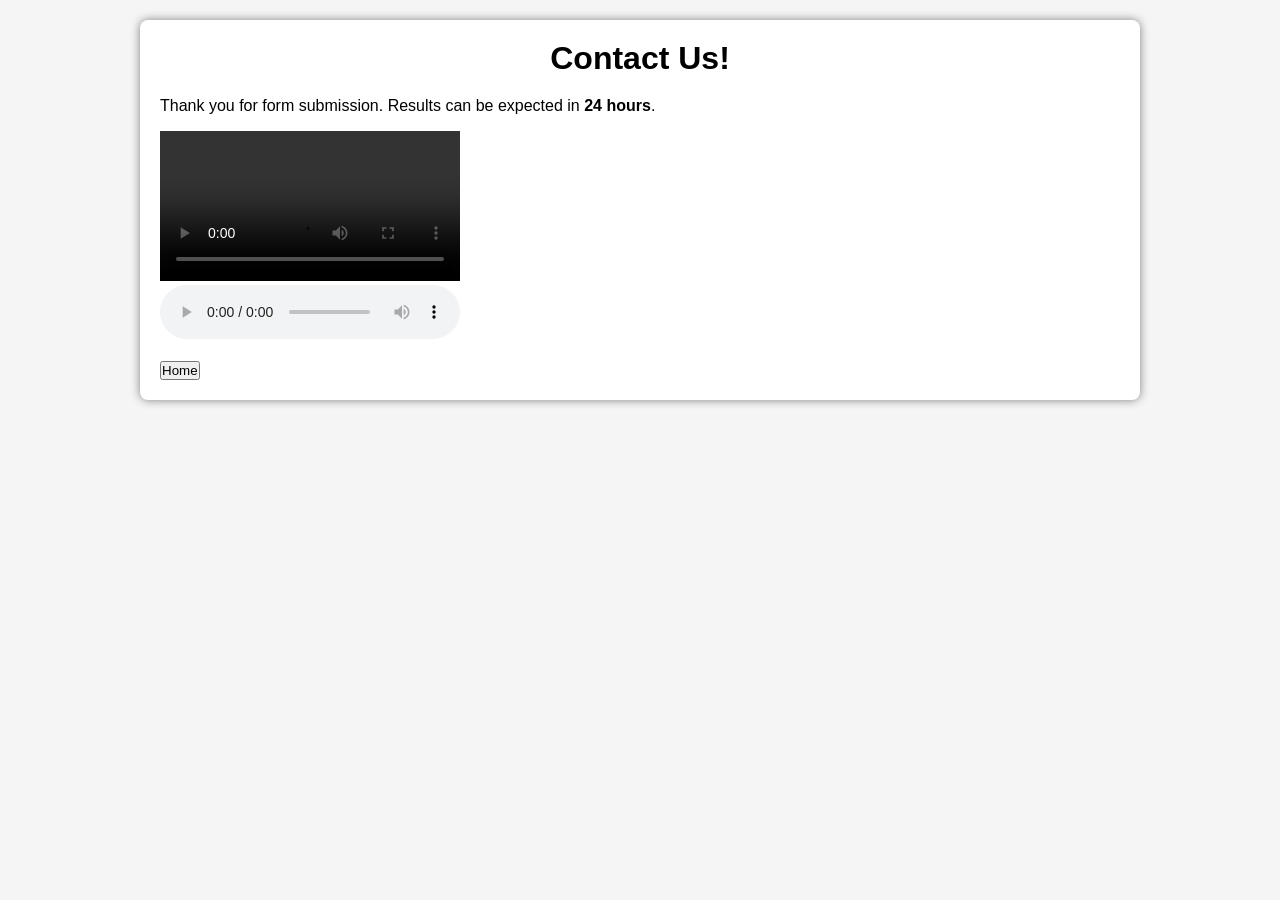
==== formResults.html @ 5ba15cc9 "first commit" ====
<!DOCTYPE html>
<html lang="en">
 <head>
 <meta charset="UTF-8" />
 <meta http-equiv="X-UA-Compatible" content="IE=edge" />
 <meta name="viewport" content="width=device-width, initial-scale=1.0" />
 <title>Results</title>
 <link rel="stylesheet" href="styles.css">
 </head>
 <body>
    <header></header>
    <main>
        <h1>Contact Us!</h1>
        <p>Thank you for form submission. Results can be expected in <strong>24 hours</strong>.</p>
        <video width="300px" controls autoplay loop>
            <source src="images/WowVideo.mp4" type="video/mp4"> 
        </video>
        <br>
        <audio controls>
            <source src="images/CHILL-HIPHOP-DRUM-AND-BASS-(FLOATING-ON-AIR)_AdobeStock_705228536.wav">
        </audio>
        <br><br>
        <a href="contact.html">
            <button>Home</button>
        </a>
    </main>
 </body>
</html>
---- styles.css ----
* {
 margin: 0;
 padding: 0;
 box-sizing: border-box;
}
html, body {
 height: 100%
}
h1, h2, h3, h4, h5, h6, p {
 margin-bottom: 16px
}

body{
    font-family: Arial, Helvetica, sans-serif;
    background-color: #f5f5f5;
    padding: 20px;
}
h1{
    text-align: center;
    margin-bottom: 20px;
}
h2{
    margin-bottom: 20px;
}
main {
    background-color: #ffffff;
    padding: 20px;
    border-radius: 8px;
    width: 1000px;
    margin: auto;
    box-shadow: 0 0 10px gray;
}
label{
    display: inline-block;
    width: 100px;
    margin-bottom: 10px;
}
input[type="text"],
input[type="email"],
input[type="phone"],
select{
    width: 150px;
    padding: 5px;
    border: 1px solid #ccc;
    border-radius: 4px;
}
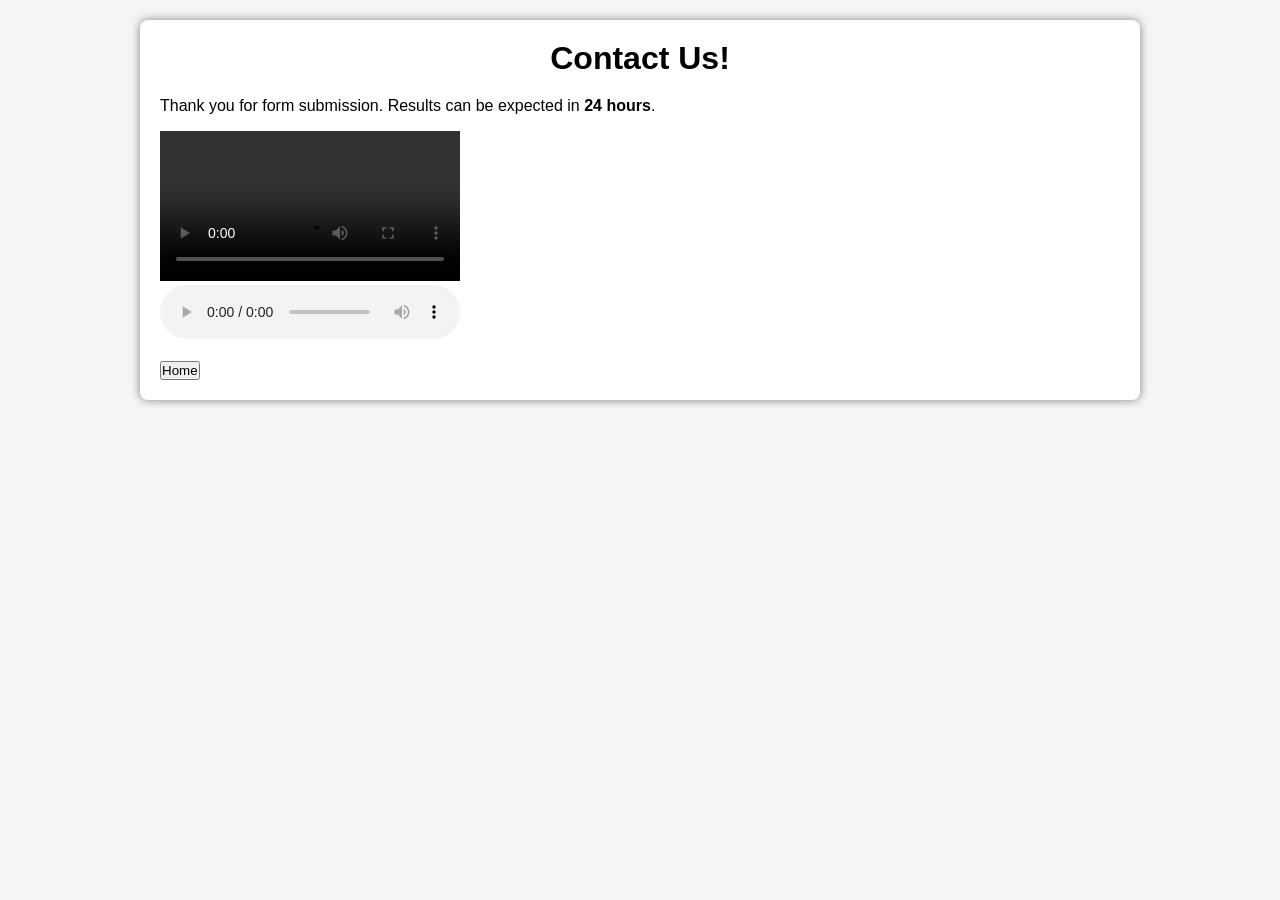
==== commit 909ae199: "changes" ====
--- a/formResults.html
+++ b/formResults.html
@@ -20,7 +20,7 @@
             <source src="images/CHILL-HIPHOP-DRUM-AND-BASS-(FLOATING-ON-AIR)_AdobeStock_705228536.wav">
         </audio>
         <br><br>
-        <a href="contact.html">
+        <a href="index.html">
             <button>Home</button>
         </a>
     </main>
